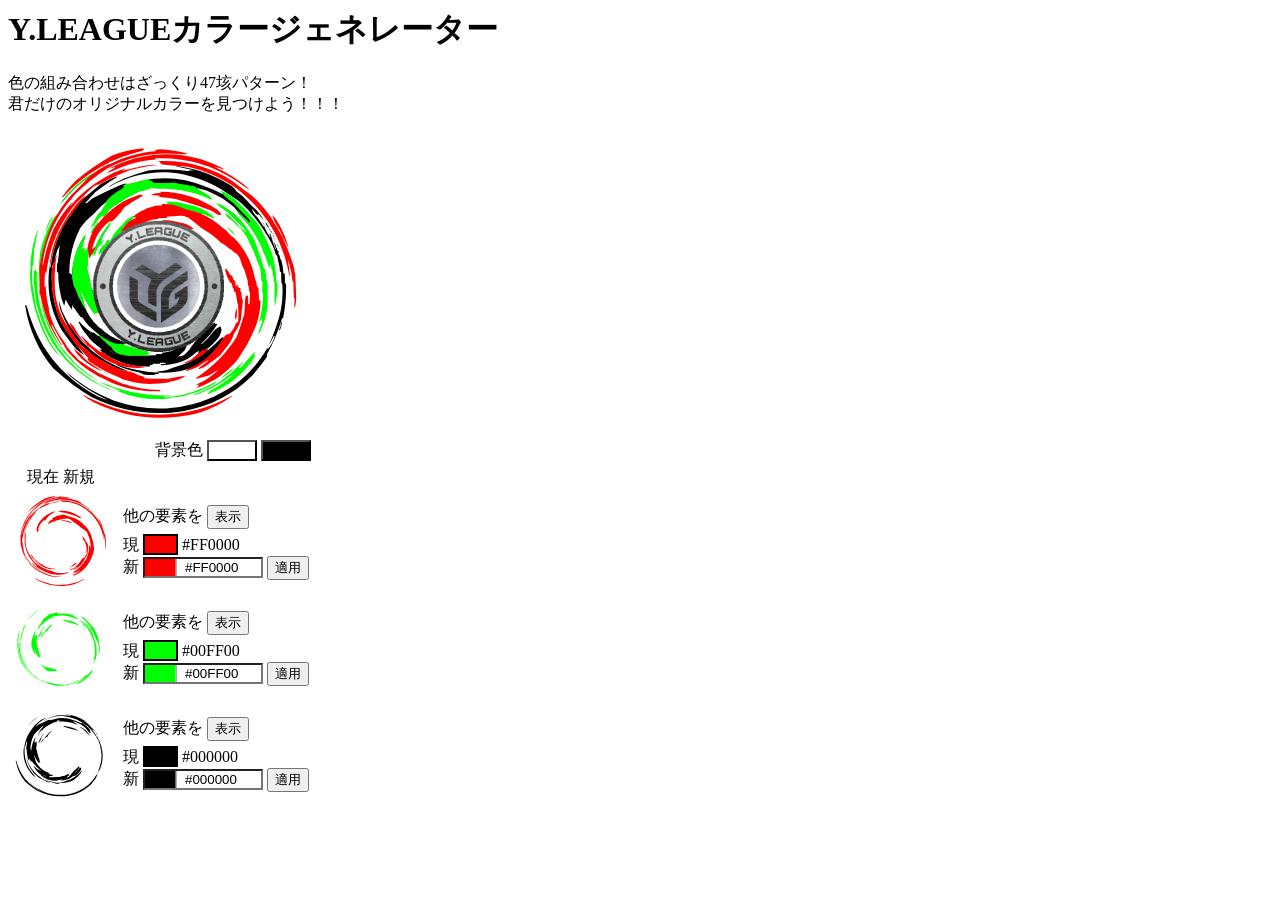
==== index.html @ dd99e44f "Create index.html" ====
<html>

  <head>
    <meta charset="utf-8" />
    <script type="text/javascript" src="jscolor.js"></script>
    <link rel="stylesheet" href="color_svg.css">
    <title>Y.LEAGUEカラージェネレーター</title>
  </head>

  <body>

    <h1>Y.LEAGUEカラージェネレーター</h1>
    <div>色の組み合わせはざっくり47垓パターン！</div>
    <div>君だけのオリジナルカラーを見つけよう！！！</div>
    <br>
  
  <table>
    <tr>
      <td>
        <svg width="300px" height="300px" viewBox="0 0 800 800">
          <rect class="bgMain" width="800" height="800"/>
          <svg class="main3"><use xlink:href="#svg3"/></svg>
          <svg class="main2"><use xlink:href="#svg2"/></svg>
          <svg class="main1"><use xlink:href="#svg1"/></svg>
          <image xlink:href = "circle_logo.png"/>
        </svg>
      </td>
    </tr>
    <tr>
      <td>
        <div style="text-align: right">背景色 <input type="button" id="bgMainW" style="background-color:#FFFFFF; width:50px;"> <input type="button" id="bgMainB" style="background-color:#000000; width:50px;"></div>
      </td>
    </tr>
  </table>
      
  <table>
    <tr><td><center>現在 新規</center></td></tr>
    <tr>
      <td>
          <svg width="100px" height="100px" viewBox="0 0 800 800">
            <rect class="bgMain" width="800" height="800"/>
            <use class="main1V3" xlink:href="#svg3"/>
            <use class="main1V2" xlink:href="#svg2"/>
            <svg class="main1" viewBox="0 0 400 800" x=-200>
              <use xlink:href="#svg1"/>
            </svg>
            <svg class="main1h" viewBox="0 0 800 800" x=400>
              <use x="-400" xlink:href="#svg1"/>
            </svg>
            <image class="main1Logo" xlink:href = "circle_logo.png"/>
          </svg>
        </td>
        <td>&nbsp;</td>
        <td>
          <div>他の要素を <button id="visButton1">表示</button></div>
          <div>現 </span><span class="nowColor1" id="nowColor1Bg"></span><span> </span><span id="nowColor1Txt">#FF0000</div>
          <span>新 </span><input value="#FF0000" id="colorPicker1" style="width:120px;" data-jscolor="{}">
          <button id="applyButton1">適用</button>
        </td>
    </tr>
  </table>
  
  <table>
    <tr>
      <td>
        <svg width="100px" height="100px" viewBox="0 0 800 800">
          <rect class="bgMain" width="800" height="800"/>
          <use class="main2V3" xlink:href="#svg3"/>
          <svg class="main2" viewBox="0 0 400 800" x=-200>
            <use xlink:href="#svg2"/>
          </svg>
          <svg class="main2h" viewBox="0 0 800 800" x=400>
            <use x="-400" xlink:href="#svg2"/>
          </svg>
          <use class="main2V1" xlink:href="#svg1"/>
          <image class="main2Logo" xlink:href = "circle_logo.png"/>
        </svg>
      </td>
      <td>&nbsp;</td>
      <td>
        <div>他の要素を <button id="visButton2">表示</button></div>
        <div>現 </span><span class="nowColor2" id="nowColor2Bg"></span><span> </span><span id="nowColor2Txt">#00FF00</div>
        <span>新 </span><input value="#00FF00" id="colorPicker2" style="width:120px;" data-jscolor="{}">
        <button id="applyButton2">適用</button>
      </td>
    </tr>
  </table>

  <table>
    <tr>
        <td>
          <svg width="100px" height="100px" viewBox="0 0 800 800">
            <rect class="bgMain" width="800" height="800"/>
            <svg class="main3" viewBox="0 0 400 800" x=-200>
              <use xlink:href="#svg3"/>
            </svg>
            <svg class="main3h" viewBox="0 0 800 800" x=400>
              <use x="-400" xlink:href="#svg3"/>
            </svg>
            <use class="main3V2" xlink:href="#svg2"/>
            <use class="main3V1" xlink:href="#svg1"/>
            <image class="main3Logo" xlink:href = "circle_logo.png"/>
          </svg>
        </td>
        <td>&nbsp;</td>
        <td>
          <div>他の要素を <button id="visButton3">表示</button></div>
          <div>現 </span><span class="nowColor3" id="nowColor3Bg"></span><span> </span><span id="nowColor3Txt">#000000</div>
          <span>新 </span><input value="#000000" id="colorPicker3" style="width:120px;" data-jscolor="{}">
          <button id="applyButton3">適用</button>
        </td>
    </tr>
  </table>


  <svg style="display:none;">
    <symbol id="svg1">
      <path d="M 347.5,33.5 C 350.247,33.1866 352.914,33.52 355.5,34.5C 353.723,35.901 352.056,37.401 350.5,39C 266.959,58.7553 196.292,100.089 138.5,163C 137.5,163.667 136.5,163.667 135.5,163C 146.705,147.455 159.039,132.788 172.5,119C 202.952,93.9409 235.285,71.6075 269.5,52C 294.799,42.3403 320.799,36.1736 347.5,33.5 Z"/>
      <path d="M 397.5,35.5 C 423.09,36.3169 448.09,40.4835 472.5,48C 464.5,48.6667 456.5,48.6667 448.5,48C 380.747,41.6129 316.747,54.4462 256.5,86.5C 224.895,106.916 195.728,130.583 169,157.5C 162.379,166.456 155.379,175.123 148,183.5C 114.124,228.277 93.124,278.61 85,334.5C 84.3333,338.5 84.3333,342.5 85,346.5C 91.0094,312.468 100.676,279.468 114,247.5C 127.08,221.826 143.247,198.326 162.5,177C 163.167,176.333 163.833,176.333 164.5,177C 161.13,179.935 158.964,183.435 158,187.5C 165.246,178.197 173.079,169.363 181.5,161C 209.189,135.643 239.856,114.643 273.5,98C 283.764,93.4484 294.264,89.6151 305,86.5C 305.688,87.3317 305.521,87.9984 304.5,88.5C 301.5,90 298.5,91.5 295.5,93C 308.567,90.4168 321.567,87.2501 334.5,83.5C 335.167,83.8333 335.833,84.1667 336.5,84.5C 337.7,83.4688 339.034,82.6355 340.5,82C 353.657,78.8774 366.99,77.0441 380.5,76.5C 384.167,76.8333 387.833,77.1667 391.5,77.5C 366.169,80.0555 341.169,84.5555 316.5,91C 287.655,101.59 259.988,114.59 233.5,130C 232.216,130.684 231.049,130.517 230,129.5C 223.064,133.383 216.564,137.883 210.5,143C 198.971,154.863 187.138,166.363 175,177.5C 128.599,232.668 101.599,296.335 94,368.5C 92.8063,366.377 92.1397,364.043 92,361.5C 91.6667,361.833 91.3333,362.167 91,362.5C 89.6471,375.458 89.1471,388.458 89.5,401.5C 90.5,401.5 91.5,401.5 92.5,401.5C 93.2627,421.839 96.2627,441.839 101.5,461.5C 101.167,462.167 100.833,462.833 100.5,463.5C 108.229,495.287 122.063,523.954 142,549.5C 152.18,567.361 165.014,583.194 180.5,597C 197.624,609.452 215.291,621.119 233.5,632C 253.716,641.275 274.049,650.275 294.5,659C 327.511,670.613 361.511,676.613 396.5,677C 397.973,677.71 398.64,678.876 398.5,680.5C 353.554,682.464 310.221,674.964 268.5,658C 256.32,651.744 243.987,645.744 231.5,640C 200.308,622.958 173.141,600.791 150,573.5C 135.242,549.656 121.242,525.323 108,500.5C 108.043,504.673 109.043,508.673 111,512.5C 118.65,527.8 126.816,542.8 135.5,557.5C 134.645,558.293 133.811,557.96 133,556.5C 121.628,539.088 111.295,521.088 102,502.5C 91.0009,475.18 82.6675,447.18 77,418.5C 76.5285,396.613 76.0285,374.78 75.5,353C 81.6493,312.882 92.4826,274.049 108,236.5C 121.772,208.602 138.772,182.935 159,159.5C 175.167,142.667 191.333,125.833 207.5,109C 224.047,95.2988 242.047,83.7988 261.5,74.5C 262.086,74.7093 262.586,75.0426 263,75.5C 301.442,55.3149 342.276,43.6482 385.5,40.5C 385.5,39.1667 385.5,37.8333 385.5,36.5C 389.702,36.8168 393.702,36.4834 397.5,35.5 Z M 267.5,106.5 C 271.659,103.251 276.326,100.751 281.5,99C 283.447,98.0087 285.447,97.6753 287.5,98C 280.928,101.121 274.261,103.955 267.5,106.5 Z M 156.5,188.5 C 156.573,190.027 155.906,191.027 154.5,191.5C 154.427,189.973 155.094,188.973 156.5,188.5 Z M 153.5,192.5 C 153.262,194.404 152.262,195.738 150.5,196.5C 150.738,194.596 151.738,193.262 153.5,192.5 Z M 148.5,199.5 C 148.573,201.027 147.906,202.027 146.5,202.5C 146.427,200.973 147.094,199.973 148.5,199.5 Z M 84.5,348.5 C 85.1558,349.622 85.4892,350.955 85.5,352.5C 84.1462,364.475 83.1462,376.475 82.5,388.5C 81.5,388.5 80.5,388.5 79.5,388.5C 79.3342,383.821 79.5008,379.155 80,374.5C 81.988,365.936 83.488,357.269 84.5,348.5 Z M 84.5,404.5 C 85.29,405.609 85.79,406.942 86,408.5C 86.5453,416.854 86.8786,425.187 87,433.5C 84.2388,423.91 83.4055,414.244 84.5,404.5 Z M 88.5,438.5 C 90.2985,442.219 90.7985,446.219 90,450.5C 88.7338,446.605 88.2338,442.605 88.5,438.5 Z M 91.5,452.5 C 92.1174,452.611 92.6174,452.944 93,453.5C 96.8238,467.127 100.157,480.794 103,494.5C 97.1406,480.798 93.3073,466.798 91.5,452.5 Z"/>
      <path d="M 636.5,144.5 C 623.717,135.933 611.05,127.099 598.5,118C 533.904,75.9298 462.904,56.4298 385.5,59.5C 385.5,60.5 385.5,61.5 385.5,62.5C 346.644,65.2563 309.644,75.0896 274.5,92C 269.757,93.4696 265.091,95.1363 260.5,97C 259.167,97.6667 257.833,97.6667 256.5,97C 263.083,92.4567 269.917,88.2901 277,84.5C 277.667,83.8333 277.667,83.1667 277,82.5C 271.966,85.0235 266.8,86.3568 261.5,86.5C 289.387,72.026 318.721,61.526 349.5,55C 424.119,40.314 495.452,50.314 563.5,85C 565.5,86.6667 567.5,88.3333 569.5,90C 559.977,86.6037 550.31,83.6037 540.5,81C 570.831,94.4835 598.831,111.483 624.5,132C 628.704,136.036 632.704,140.202 636.5,144.5 Z"/>
      <path d="M 725.5,272.5 C 736.478,297.266 745.978,322.6 754,348.5C 754.926,355.58 756.26,362.58 758,369.5C 759.173,390.975 760.006,412.475 760.5,434C 760.186,443.018 758.853,451.851 756.5,460.5C 755.198,452.472 755.198,444.472 756.5,436.5C 755.985,434.775 755.318,433.108 754.5,431.5C 753.667,417.846 753.167,404.179 753,390.5C 751.622,388.938 750.789,387.105 750.5,385C 748.527,365.986 744.36,347.486 738,329.5C 740.27,342.372 742.104,355.372 743.5,368.5C 743.167,370.833 742.833,373.167 742.5,375.5C 726.321,279.286 679.988,201.12 603.5,141C 563.761,112.289 519.761,92.6224 471.5,82C 448.792,80.4949 426.125,78.4949 403.5,76C 401.809,74.5946 399.976,73.4279 398,72.5C 397.517,71.552 397.351,70.552 397.5,69.5C 396.022,69.762 394.689,69.4287 393.5,68.5C 393.709,67.914 394.043,67.414 394.5,67C 464.787,64.0889 529.787,81.4223 589.5,119C 607.5,132.667 625.5,146.333 643.5,160C 663.705,178.281 681.205,198.781 696,221.5C 706.463,238.131 716.297,255.131 725.5,272.5 Z"/>
      <path d="M 636.5,144.5 C 637.833,145.167 637.833,145.167 636.5,144.5 Z"/>
      <path d="M 399.5,148.5 C 454.377,149.115 504.377,164.948 549.5,196C 554.249,200.078 558.249,204.745 561.5,210C 557.739,210.738 554.072,210.405 550.5,209C 544.167,205.333 537.833,201.667 531.5,198C 509.481,189.549 487.148,181.882 464.5,175C 456.04,173.068 447.707,170.735 439.5,168C 424.918,164.956 410.252,163.123 395.5,162.5C 395.5,161.167 395.5,159.833 395.5,158.5C 387.804,158.831 380.138,158.497 372.5,157.5C 380.206,153.143 388.539,151.309 397.5,152C 398.973,151.29 399.64,150.124 399.5,148.5 Z"/>
      <path d="M 342.5,156.5 C 345.167,156.5 347.833,156.5 350.5,156.5C 350.762,157.978 350.429,159.311 349.5,160.5C 333.087,169.361 317.421,179.194 302.5,190C 299.122,193.813 296.288,197.98 294,202.5C 288.227,207.599 283.227,213.265 279,219.5C 274.789,223.901 269.956,227.234 264.5,229.5C 264.649,228.448 264.483,227.448 264,226.5C 246.496,239.134 233.496,255.468 225,275.5C 221.878,283.408 219.045,291.408 216.5,299.5C 216.733,300.932 217.4,301.432 218.5,301C 220.333,299.167 222.167,297.333 224,295.5C 224.667,297.167 224.667,298.833 224,300.5C 219.168,309.501 213.835,318.168 208,326.5C 207.462,316.196 206.295,306.029 204.5,296C 205.796,291.929 206.629,287.762 207,283.5C 210.349,274.143 213.682,264.809 217,255.5C 239.892,218.26 270.725,189.427 309.5,169C 320.598,164.771 331.598,160.605 342.5,156.5 Z"/>
      <path d="M 196.5,160.5 C 197.239,160.369 197.906,160.536 198.5,161C 193.759,168.412 188.259,175.245 182,181.5C 171.385,196.45 160.385,211.116 149,225.5C 125.295,263.961 110.295,305.628 104,350.5C 103.586,350.957 103.086,351.291 102.5,351.5C 105.013,318.783 113.18,287.45 127,257.5C 140.111,228.762 156.778,202.429 177,178.5C 183.096,171.898 189.596,165.898 196.5,160.5 Z"/>
      <path d="M 402.5,181.5 C 412.557,181.135 422.557,181.635 432.5,183C 443.695,186.399 454.695,190.399 465.5,195C 504.113,201.972 537.447,218.972 565.5,246C 568.167,247.667 570.833,249.333 573.5,251C 578.5,256.667 583.5,262.333 588.5,268C 590.725,268.561 592.725,269.561 594.5,271C 624.831,302.16 643.665,339.327 651,382.5C 651.684,384.359 652.684,386.026 654,387.5C 654.333,391.167 654.667,394.833 655,398.5C 656.775,400.708 658.275,403.042 659.5,405.5C 660.547,416.479 661.213,427.479 661.5,438.5C 662.833,438.5 664.167,438.5 665.5,438.5C 665.277,461.9 661.11,484.566 653,506.5C 646.099,523.209 638.432,539.543 630,555.5C 621.583,569.336 612.916,583.002 604,596.5C 576.028,630.232 541.528,654.732 500.5,670C 499.167,670.667 497.833,670.667 496.5,670C 498.046,667.743 499.712,665.576 501.5,663.5C 498.614,663.29 495.614,663.123 492.5,663C 514.544,653.942 534.211,641.276 551.5,625C 549.402,625.032 547.402,625.699 545.5,627C 539.165,631.503 532.498,635.503 525.5,639C 516.718,640.956 508.051,643.289 499.5,646C 497.167,646.667 494.833,646.667 492.5,646C 537.379,617.454 573.879,580.621 602,535.5C 609.59,515.807 616.257,495.807 622,475.5C 623.203,463.208 623.87,450.874 624,438.5C 624.667,434.5 625.333,430.5 626,426.5C 628.33,424.968 630.33,425.302 632,427.5C 632.5,434.492 632.666,441.492 632.5,448.5C 634.124,448.64 635.29,447.973 636,446.5C 637.379,436.532 637.713,426.532 637,416.5C 636.586,416.043 636.086,415.709 635.5,415.5C 634.833,410.167 634.167,404.833 633.5,399.5C 632.914,399.291 632.414,398.957 632,398.5C 631.667,394.167 631.333,389.833 631,385.5C 628.143,376.591 625.476,367.591 623,358.5C 617.623,348.738 613.623,338.405 611,327.5C 607.804,319.309 602.304,313.475 594.5,310C 590.97,305.451 586.636,302.118 581.5,300C 576.434,295.261 571.101,290.927 565.5,287C 564.167,286.667 562.833,286.333 561.5,286C 545.795,269.948 528.129,256.615 508.5,246C 496.866,235.853 484.866,226.187 472.5,217C 468.5,215.667 464.5,214.333 460.5,213C 457,212.833 453.5,212.667 450,212.5C 438.872,213.888 427.705,214.555 416.5,214.5C 416.5,215.833 416.5,217.167 416.5,218.5C 408.804,218.169 401.138,218.503 393.5,219.5C 392.975,220.192 392.308,220.692 391.5,221C 384.019,221.493 376.685,222.826 369.5,225C 344.048,234.059 319.048,244.226 294.5,255.5C 294.725,250.756 296.892,247.09 301,244.5C 304.338,238.151 308.838,232.651 314.5,228C 320.933,223.899 327.599,220.232 334.5,217C 331.5,216.667 328.5,216.333 325.5,216C 334.854,206.649 345.854,199.816 358.5,195.5C 359.287,194.758 359.953,193.925 360.5,193C 369.034,191.164 377.368,188.831 385.5,186C 391.157,185.501 396.824,185.334 402.5,185.5C 402.5,184.167 402.5,182.833 402.5,181.5 Z M 337.5,213.5 C 338.873,213.343 340.207,213.51 341.5,214C 339.598,215.301 337.598,215.968 335.5,216C 336.381,215.292 337.047,214.458 337.5,213.5 Z"/>
      <path d="M 725.5,272.5 C 723.178,264.85 720.011,257.516 716,250.5C 707.679,237.857 701.012,224.524 696,210.5C 701.8,215.294 706.467,220.96 710,227.5C 722.698,248.731 732.531,271.231 739.5,295C 739.389,296.722 738.889,296.888 738,295.5C 734.939,288.379 731.606,281.379 728,274.5C 727.292,273.619 726.458,272.953 725.5,272.5 Z"/>
      <path d="M 403.5,224.5 C 410.841,224.334 418.174,224.5 425.5,225C 437.722,227.752 450.055,230.419 462.5,233C 471.742,236.439 480.075,241.273 487.5,247.5C 484.216,248.657 480.882,248.824 477.5,248C 466.972,242.902 455.972,239.235 444.5,237C 442.044,235.289 439.377,233.956 436.5,233C 425.891,230.676 415.224,229.01 404.5,228C 403.663,226.989 403.33,225.822 403.5,224.5 Z"/>
      <path d="M 120.5,316.5 C 121.156,317.622 121.489,318.955 121.5,320.5C 117.667,343.663 116,366.997 116.5,390.5C 116.1,429.131 125.6,465.131 145,498.5C 155.384,512.241 165.05,526.575 174,541.5C 179.793,548.961 185.959,556.128 192.5,563C 199.376,566.87 205.376,571.87 210.5,578C 235.961,596.9 263.627,611.9 293.5,623C 301.307,625.581 309.307,627.248 317.5,628C 324.879,630.191 331.879,633.191 338.5,637C 345.088,638.482 351.422,640.648 357.5,643.5C 356.624,644.251 355.624,644.751 354.5,645C 355.167,645.333 355.833,645.667 356.5,646C 377.463,647.596 398.463,647.929 419.5,647C 434.652,643.252 449.985,640.586 465.5,639C 454.037,647.71 441.037,652.71 426.5,654C 424.286,655.273 421.953,656.273 419.5,657C 402.961,659.171 386.127,660.671 369,661.5C 343.182,659.948 318.015,655.114 293.5,647C 294.634,645.984 294.301,645.317 292.5,645C 262.651,633.806 234.651,619.139 208.5,601C 206.954,598.743 205.288,596.576 203.5,594.5C 204.5,593.833 205.5,593.167 206.5,592.5C 195.91,580.352 185.077,568.352 174,556.5C 165,544.167 156,531.833 147,519.5C 136.386,503.033 128.053,485.367 122,466.5C 117.572,449.228 113.572,431.895 110,414.5C 109.703,398.159 109.203,381.826 108.5,365.5C 108.789,358.768 109.622,352.101 111,345.5C 115.079,336.097 118.246,326.431 120.5,316.5 Z"/>
      <path d="M 570.5,353.5 C 576.161,356.114 579.994,360.447 582,366.5C 584.286,369.127 586.786,371.46 589.5,373.5C 591.12,377.613 592.953,381.613 595,385.5C 596,386.167 597,386.833 598,387.5C 598.333,391.5 598.667,395.5 599,399.5C 599.333,399.833 599.667,400.167 600,400.5C 603.231,393.848 604.731,394.515 604.5,402.5C 605.5,402.5 606.5,402.5 607.5,402.5C 607.5,403.5 607.5,404.5 607.5,405.5C 608.833,405.5 610.167,405.5 611.5,405.5C 611.5,408.833 611.5,412.167 611.5,415.5C 612.5,415.5 613.5,415.5 614.5,415.5C 614.441,420.69 614.775,425.857 615.5,431C 616.568,434.177 617.568,437.343 618.5,440.5C 616.405,456.801 614.572,473.134 613,489.5C 609.391,503.049 603.391,515.383 595,526.5C 591.685,536.798 587.018,546.464 581,555.5C 573.136,565.358 565.303,575.191 557.5,585C 544.114,595.386 530.447,605.386 516.5,615C 511.618,617.46 506.618,619.627 501.5,621.5C 500.068,621.267 499.568,620.6 500,619.5C 508.743,612.546 517.576,605.712 526.5,599C 526,598.833 525.5,598.667 525,598.5C 515.46,603.69 506.293,609.524 497.5,616C 487.491,620.366 477.324,624.199 467,627.5C 466.167,627.333 465.333,627.167 464.5,627C 467.128,625.374 469.461,623.374 471.5,621C 492.258,613.13 510.925,601.963 527.5,587.5C 543.783,571.721 557.616,554.054 569,534.5C 570.833,532.667 572.667,530.833 574.5,529C 577.167,528.667 579.833,528.333 582.5,528C 590.141,520.562 595.641,511.729 599,501.5C 600.829,499.844 602.163,497.844 603,495.5C 603.333,496.167 603.667,496.833 604,497.5C 604.667,496.167 605.333,494.833 606,493.5C 606.833,478.489 606.666,463.489 605.5,448.5C 604.914,448.291 604.414,447.957 604,447.5C 602.574,436.547 600.741,425.88 598.5,415.5C 597.167,415.5 595.833,415.5 594.5,415.5C 594.5,412.5 594.5,409.5 594.5,406.5C 593.5,406.5 592.5,406.5 591.5,406.5C 590.751,401.696 589.751,397.03 588.5,392.5C 586.088,392.756 584.421,391.756 583.5,389.5C 581.117,383.943 578.451,378.609 575.5,373.5C 573.324,366.95 571.657,360.283 570.5,353.5 Z"/>
      <path d="M 601.5,458.5 C 602.656,465.989 602.822,473.655 602,481.5C 600.941,484.618 599.608,487.618 598,490.5C 596.529,479.491 597.696,468.824 601.5,458.5 Z"/>
      <path d="M 203.5,556.5 C 207.098,561.274 210.931,565.94 215,570.5C 215.667,571.167 215.667,571.833 215,572.5C 213.786,570.951 212.286,569.785 210.5,569C 196.667,553.833 182.833,538.667 169,523.5C 165.415,517.998 162.081,512.331 159,506.5C 157.804,503.187 157.137,499.854 157,496.5C 160.298,500.8 163.965,504.8 168,508.5C 176.834,525.997 188,541.83 201.5,556C 202.094,556.464 202.761,556.631 203.5,556.5 Z"/>
      <path d="M 203.5,556.5 C 197.805,549.465 192.471,542.132 187.5,534.5C 187.833,534.167 188.167,533.833 188.5,533.5C 196.986,541.486 205.319,549.652 213.5,558C 221.5,563.667 229.5,569.333 237.5,575C 239.207,575.195 240.874,575.195 242.5,575C 272.832,598.227 307.166,611.227 345.5,614C 349.602,614.858 353.602,616.025 357.5,617.5C 330.101,620.321 303.434,617.155 277.5,608C 258.997,601.418 242.331,591.751 227.5,579C 219.984,570.984 211.984,563.484 203.5,556.5 Z"/>
      <path d="M 167.5,566.5 C 172.653,570.81 177.986,574.977 183.5,579C 189.802,586.303 196.468,593.303 203.5,600C 216.993,609.581 230.66,618.914 244.5,628C 217.972,617.793 195.139,601.96 176,580.5C 172.391,576.277 169.557,571.61 167.5,566.5 Z"/>
      <path d="M 521.5,566.5 C 522.873,566.343 524.207,566.51 525.5,567C 521.354,569.803 518.854,573.636 518,578.5C 499.727,593.054 479.227,602.887 456.5,608C 464.43,604.013 472.43,600.013 480.5,596C 488.513,589.648 496.18,582.982 503.5,576C 509.466,572.52 515.466,569.353 521.5,566.5 Z"/>
      <path d="M 248.5,630.5 C 247.833,629.167 247.833,629.167 248.5,630.5 Z"/>
      <path d="M 248.5,630.5 C 250.103,630.312 251.437,630.812 252.5,632C 250.86,632.348 249.527,631.848 248.5,630.5 Z"/>
      <path d="M 253.5,633.5 C 255.621,632.848 257.621,633.515 259.5,635.5C 257.429,635.924 255.429,635.258 253.5,633.5 Z"/>
      <path d="M 192.5,691.5 C 192.56,690.957 192.893,690.624 193.5,690.5C 235.134,712.656 279.134,728.156 325.5,737C 417.495,752.462 504.495,738.129 586.5,694C 587.5,693.333 588.5,693.333 589.5,694C 563.633,712.868 535.299,727.201 504.5,737C 406.561,763.119 311.894,754.119 220.5,710C 210.471,704.789 201.138,698.623 192.5,691.5 Z"/>
    </symbol>

    <symbol id="svg2">
      <path d="M 218.5,99.5 C 219.774,100.189 219.774,101.023 218.5,102C 193.661,118.491 171.161,137.657 151,159.5C 145.875,166.293 140.375,172.793 134.5,179C 133.833,179.667 133.167,179.667 132.5,179C 155.342,145.983 184.009,119.483 218.5,99.5 Z"/>
      <path d="M 362.5,115.5 C 364.833,115.5 367.167,115.5 369.5,115.5C 369.5,116.833 369.5,118.167 369.5,119.5C 371.833,119.5 374.167,119.5 376.5,119.5C 376.5,120.5 376.5,121.5 376.5,122.5C 377.5,122.5 378.5,122.5 379.5,122.5C 379.5,123.5 379.5,124.5 379.5,125.5C 398.076,125.826 416.576,125.493 435,124.5C 452.489,127.53 469.989,130.697 487.5,134C 493.918,136.2 499.251,139.866 503.5,145C 511.329,149.08 518.996,153.413 526.5,158C 530.605,161.194 534.272,164.86 537.5,169C 535.833,169.667 534.167,169.667 532.5,169C 508.568,157.765 483.568,149.765 457.5,145C 444.11,143.581 430.777,141.915 417.5,140C 402.808,139.561 388.141,139.227 373.5,139C 363.418,142.74 353.085,145.74 342.5,148C 330.167,154.333 317.833,160.667 305.5,167C 294.507,174.832 283.174,182.165 271.5,189C 264.61,193.26 259.444,199.094 256,206.5C 252.61,210.393 248.777,213.727 244.5,216.5C 244.289,214.71 244.289,213.044 244.5,211.5C 236.019,218.773 228.686,227.107 222.5,236.5C 219.833,238.833 217.167,241.167 214.5,243.5C 213.417,242.635 213.251,241.635 214,240.5C 219.713,232.407 224.38,223.741 228,214.5C 231.632,209.866 235.632,205.533 240,201.5C 243.712,193.235 248.545,185.735 254.5,179C 252.793,178.805 251.126,178.805 249.5,179C 262.123,163.704 277.123,151.371 294.5,142C 297.017,139.651 299.35,137.151 301.5,134.5C 300.624,133.749 299.624,133.249 298.5,133C 305.044,128.28 312.377,126.28 320.5,127C 334.51,122.66 348.51,118.826 362.5,115.5 Z M 382.5,129.5 C 385.247,129.187 387.914,129.52 390.5,130.5C 389.975,131.192 389.308,131.692 388.5,132C 383.857,132.998 379.19,133.332 374.5,133C 377.309,131.907 379.976,130.74 382.5,129.5 Z"/>
      <path d="M 558.5,146.5 C 561.647,146.737 564.647,147.57 567.5,149C 571.221,151.527 575.221,153.527 579.5,155C 582.349,158.857 586.015,161.523 590.5,163C 617.553,186.711 641.72,212.878 663,241.5C 674.826,263.654 685.492,286.321 695,309.5C 702.442,334.4 706.608,359.733 707.5,385.5C 708.078,389.99 709.244,394.323 711,398.5C 711.037,417.868 708.37,436.868 703,455.5C 702.652,433.827 702.652,412.161 703,390.5C 702.586,390.043 702.086,389.709 701.5,389.5C 700.671,384.533 700.171,379.533 700,374.5C 699.586,374.043 699.086,373.709 698.5,373.5C 697.671,368.198 697.171,362.864 697,357.5C 695.701,356.91 694.868,355.91 694.5,354.5C 693.932,349.345 692.765,344.345 691,339.5C 690.828,344.202 690.328,348.868 689.5,353.5C 685.055,341.786 680.888,329.786 677,317.5C 675.615,316.449 674.615,315.116 674,313.5C 669.881,299.804 664.214,286.804 657,274.5C 649.747,261.655 641.747,249.322 633,237.5C 627.072,229.568 620.405,222.235 613,215.5C 608.249,209.914 604.082,203.914 600.5,197.5C 600.667,197.167 600.833,196.833 601,196.5C 614.358,208.859 627.358,221.525 640,234.5C 639.486,230.124 637.819,226.124 635,222.5C 621.139,207.974 607.306,193.474 593.5,179C 585.212,173.047 577.212,166.714 569.5,160C 565.567,155.582 561.901,151.082 558.5,146.5 Z"/>
      <path d="M 416.5,175.5 C 428.252,175.171 439.919,176.004 451.5,178C 463.21,181.902 475.21,184.568 487.5,186C 504.437,191.635 520.104,199.635 534.5,210C 537.35,212.682 540.016,215.516 542.5,218.5C 541.635,219.583 540.635,219.749 539.5,219C 530.171,215.586 521.004,211.753 512,207.5C 510.856,207.911 509.689,208.244 508.5,208.5C 494.067,202.308 479.067,198.142 463.5,196C 457.07,194.22 451.07,191.553 445.5,188C 435.53,186.048 425.863,183.548 416.5,180.5C 416.5,178.833 416.5,177.167 416.5,175.5 Z"/>
      <path d="M 658.5,529.5 C 661.039,520.751 663.872,512.085 667,503.5C 668.937,497.267 669.937,490.934 670,484.5C 667.584,489.001 664.917,493.334 662,497.5C 661.833,496.5 661.667,495.5 661.5,494.5C 667.711,471.732 671.378,448.565 672.5,425C 672.236,421.29 671.236,417.956 669.5,415C 670.406,405.524 670.739,396.024 670.5,386.5C 669.5,386.5 668.5,386.5 667.5,386.5C 667.632,374.489 666.466,362.823 664,351.5C 658.05,337.116 652.383,322.45 647,307.5C 640.621,295.039 634.621,282.373 629,269.5C 622.377,260.421 615.877,251.254 609.5,242C 610.167,241.333 610.833,241.333 611.5,242C 613.62,244.409 615.62,246.909 617.5,249.5C 618.962,248.529 620.295,248.862 621.5,250.5C 622.851,253.196 624.684,255.53 627,257.5C 626.968,255.402 626.301,253.402 625,251.5C 609.584,235.082 593.75,218.915 577.5,203C 565.96,196.123 555.627,187.79 546.5,178C 553.736,180.109 560.736,183.109 567.5,187C 583.417,197.049 597.917,208.882 611,222.5C 625.223,239.392 637.889,257.392 649,276.5C 657.779,300.612 666.112,325.612 674,351.5C 675.333,352.167 676.333,353.167 677,354.5C 677.499,358.486 677.666,362.486 677.5,366.5C 678.5,366.5 679.5,366.5 680.5,366.5C 680.334,372.509 680.501,378.509 681,384.5C 681.414,384.957 681.914,385.291 682.5,385.5C 683.328,389.796 683.828,394.129 684,398.5C 684.667,417.167 684.667,435.833 684,454.5C 682.525,466.016 680.192,477.349 677,488.5C 672.706,499.416 668.706,510.416 665,521.5C 663.054,524.42 660.887,527.087 658.5,529.5 Z"/>
      <path d="M 123.5,205.5 C 124.833,206.167 124.833,206.167 123.5,205.5 Z"/>
      <path d="M 123.5,206.5 C 101.106,251.183 85.6058,298.183 77,347.5C 76.8011,362.192 76.3011,376.859 75.5,391.5C 76.8333,396.167 76.8333,400.833 75.5,405.5C 77.0752,413.768 78.0752,422.101 78.5,430.5C 76.0271,425.948 74.8604,420.948 75,415.5C 72.1113,380.027 73.1113,344.694 78,309.5C 85.1536,275.87 97.8203,244.537 116,215.5C 118.364,212.31 120.864,209.31 123.5,206.5 Z"/>
      <path d="M 570.5,207.5 C 571.946,206.387 573.613,206.22 575.5,207C 584.356,214.858 592.856,223.024 601,231.5C 604.204,235.407 607.038,239.574 609.5,244C 608.833,244.667 608.167,244.667 607.5,244C 601.56,237.057 595.226,230.39 588.5,224C 587.167,223.667 585.833,223.333 584.5,223C 579.228,218.235 574.561,213.069 570.5,207.5 Z"/>
      <path d="M 113.5,209.5 C 114.833,210.167 114.833,210.167 113.5,209.5 Z"/>
      <path d="M 113.5,210.5 C 113.672,211.492 113.338,212.158 112.5,212.5C 112.328,211.508 112.662,210.842 113.5,210.5 Z"/>
      <path d="M 112.5,212.5 C 110.071,220.025 106.571,227.025 102,233.5C 98.4679,241.765 95.1346,250.098 92,258.5C 94.2059,241.09 101.039,225.756 112.5,212.5 Z"/>
      <path d="M 239.5,310.5 C 238.521,311.765 237.521,313.099 236.5,314.5C 235.635,315.583 234.635,315.749 233.5,315C 236.295,305.576 240.795,297.076 247,289.5C 247.317,291.301 247.984,291.634 249,290.5C 251.458,285.747 254.292,281.247 257.5,277C 259.134,276.506 260.801,276.34 262.5,276.5C 262.34,278.199 262.506,279.866 263,281.5C 267.716,275.401 271.382,268.735 274,261.5C 278.114,258.061 281.447,254.061 284,249.5C 291.847,242.318 299.014,234.485 305.5,226C 310.328,222.419 315.328,219.085 320.5,216C 323,215.625 325.333,214.792 327.5,213.5C 329.815,214.421 329.982,215.754 328,217.5C 321.432,224.396 314.432,231.062 307,237.5C 305.461,242.031 302.795,245.698 299,248.5C 298.667,251.5 298.333,254.5 298,257.5C 290.833,262 283.667,266.5 276.5,271C 271.37,276.496 265.87,281.663 260,286.5C 253.321,296.534 246.655,306.534 240,316.5C 239.505,314.527 239.338,312.527 239.5,310.5 Z M 239.5,310.5 C 239.312,308.897 239.812,307.563 241,306.5C 241.348,308.14 240.848,309.473 239.5,310.5 Z"/>
      <path d="M 267.5,227.5 C 268.833,228.167 268.833,228.167 267.5,227.5 Z"/>
      <path d="M 267.5,228.5 C 264.594,237.917 259.761,246.25 253,253.5C 249.745,259.008 246.745,264.675 244,270.5C 241.95,274.302 240.95,278.302 241,282.5C 242.878,280.957 244.378,279.124 245.5,277C 246.167,276.333 246.833,276.333 247.5,277C 245.496,282.519 242.162,287.019 237.5,290.5C 234.472,294.361 231.639,298.361 229,302.5C 227.444,308.728 225.277,314.728 222.5,320.5C 221.914,320.291 221.414,319.957 221,319.5C 220.667,317.167 220.333,314.833 220,312.5C 218.601,315.629 216.935,318.629 215,321.5C 214.348,318.406 214.682,315.406 216,312.5C 222.204,301.613 227.538,290.28 232,278.5C 240.574,263.688 249.908,249.355 260,235.5C 262.37,232.961 264.87,230.628 267.5,228.5 Z"/>
      <path d="M 231.5,229.5 C 232.613,230.946 232.78,232.613 232,234.5C 226.825,242.851 221.158,250.851 215,258.5C 214.308,257.975 213.808,257.308 213.5,256.5C 214.392,253.716 215.558,251.05 217,248.5C 221.369,241.738 226.202,235.405 231.5,229.5 Z"/>
      <path d="M 577.5,243.5 C 577.897,242.475 578.563,242.308 579.5,243C 583.333,247.5 587.5,251.667 592,255.5C 598.337,267.521 597.67,268.188 590,257.5C 588.899,255.606 587.566,254.939 586,255.5C 583.304,251.32 580.47,247.32 577.5,243.5 Z"/>
      <path d="M 70.5,251.5 C 71.1239,251.917 71.4573,252.584 71.5,253.5C 67.7953,270.061 64.6286,286.728 62,303.5C 61.1843,317.183 60.1843,330.849 59,344.5C 57.9563,345.623 57.2896,346.956 57,348.5C 56.3333,363.167 56.3333,377.833 57,392.5C 59.7712,415.331 63.4378,437.997 68,460.5C 77.2199,492.174 89.5533,522.507 105,551.5C 110.22,560.718 116.22,569.384 123,577.5C 124.358,579.859 125.358,582.193 126,584.5C 109.452,565.943 96.1191,545.277 86,522.5C 64.0241,474.092 52.1907,423.259 50.5,370C 50.6042,363.012 51.6042,356.178 53.5,349.5C 52.8333,348.833 52.1667,348.167 51.5,347.5C 52.8879,314.503 59.2212,282.503 70.5,251.5 Z"/>
      <path d="M 197.5,262.5 C 198.497,262.47 199.164,262.97 199.5,264C 196.278,273.721 193.445,283.554 191,293.5C 189.418,303.175 190.918,303.841 195.5,295.5C 196.167,299.833 196.833,304.167 197.5,308.5C 199.921,304.66 202.088,300.66 204,296.5C 205.257,294.254 207.09,292.921 209.5,292.5C 208.824,301.546 207.657,310.546 206,319.5C 205.667,328.5 205.333,337.5 205,346.5C 204.591,348.991 203.424,350.991 201.5,352.5C 202.491,353.665 203.491,354.832 204.5,356C 205.077,360.171 205.744,364.338 206.5,368.5C 207.086,368.709 207.586,369.043 208,369.5C 210.137,379.727 211.804,390.06 213,400.5C 214.829,402.156 216.163,404.156 217,406.5C 218.726,412.037 219.726,417.704 220,423.5C 222.071,426.588 223.738,429.921 225,433.5C 227.49,442.462 229.824,451.462 232,460.5C 234.529,464.926 236.362,469.592 237.5,474.5C 233.823,472.547 229.823,471.547 225.5,471.5C 225.628,473.655 225.128,475.655 224,477.5C 209.732,458.65 197.732,438.316 188,416.5C 187.333,418.5 187.333,420.5 188,422.5C 193.241,435.05 196.575,448.05 198,461.5C 197.667,461.167 197.333,460.833 197,460.5C 190.379,448.919 184.045,437.253 178,425.5C 175.533,416.259 171.866,407.592 167,399.5C 166.096,392.741 164.763,386.074 163,379.5C 161.769,336.659 173.269,297.659 197.5,262.5 Z"/>
      <path d="M 211.5,318.5 C 212.124,318.917 212.457,319.584 212.5,320.5C 212,322.5 211.5,324.5 211,326.5C 210.57,323.808 210.737,321.141 211.5,318.5 Z"/>
      <path d="M 64.5,346.5 C 65.3764,346.369 66.0431,346.702 66.5,347.5C 64.1916,348.873 63.5249,348.54 64.5,346.5 Z"/>
      <path d="M 64.5,356.5 C 66.1343,357.972 67.6343,359.638 69,361.5C 65.8105,449.942 92.8105,527.608 150,594.5C 182.728,629.939 221.228,657.105 265.5,676C 263.447,676.325 261.447,675.991 259.5,675C 155.112,628.932 90.6117,550.099 66,438.5C 64.4272,423.157 62.7605,407.823 61,392.5C 60.1676,381.818 60.3343,371.151 61.5,360.5C 62.984,359.533 63.984,358.2 64.5,356.5 Z"/>
      <path d="M 78.5,430.5 C 84.8517,452.068 91.3517,473.735 98,495.5C 106.928,517.986 117.928,539.32 131,559.5C 144.008,575.989 157.842,591.822 172.5,607C 182.458,614.623 192.125,622.623 201.5,631C 213.232,638.857 224.899,646.69 236.5,654.5C 225.058,648.276 213.725,641.776 202.5,635C 164.999,607.498 134.499,573.665 111,533.5C 94.2225,501.003 83.3892,466.669 78.5,430.5 Z"/>
      <path d="M 232.5,530.5 C 234.089,529.379 235.756,529.546 237.5,531C 249.429,540.134 262.429,547.467 276.5,553C 282.167,553.333 287.833,553.667 293.5,554C 315.878,561.532 338.545,567.865 361.5,573C 365.474,574.801 368.141,577.635 369.5,581.5C 366.514,581.435 364.18,582.602 362.5,585C 343.833,585.667 325.167,585.667 306.5,585C 302.636,584.294 298.803,583.461 295,582.5C 294.127,582.735 293.293,583.069 292.5,583.5C 281.345,579.494 272.845,572.494 267,562.5C 254.296,552.957 242.796,542.29 232.5,530.5 Z"/>
      <path d="M 658.5,529.5 C 657.833,530.167 657.833,530.167 658.5,529.5 Z"/>
      <path d="M 648.5,576.5 C 649.376,576.369 650.043,576.702 650.5,577.5C 649.786,579.811 648.786,581.978 647.5,584C 648.448,584.483 649.448,584.649 650.5,584.5C 649.908,587.691 648.741,590.691 647,593.5C 617.436,637.206 577.936,668.373 528.5,687C 527.167,687.667 525.833,687.667 524.5,687C 527.149,685.369 528.816,683.035 529.5,680C 554.622,667.442 577.289,651.442 597.5,632C 587.009,638.778 576.676,646.112 566.5,654C 548.511,665.829 529.511,675.829 509.5,684C 503.489,686.002 497.489,688.002 491.5,690C 490.056,690.781 488.723,690.614 487.5,689.5C 509.254,681.29 530.254,671.457 550.5,660C 563.117,651.051 575.45,641.717 587.5,632C 596.819,622.017 606.819,612.684 617.5,604C 618.167,603.333 618.833,603.333 619.5,604C 615.5,608.667 611.5,613.333 607.5,618C 608.833,618.667 610.167,618.667 611.5,618C 613.373,615.791 615.54,613.958 618,612.5C 627.462,599.912 637.629,587.912 648.5,576.5 Z"/>
      <path d="M 558.5,647.5 C 567.048,638.453 576.381,630.287 586.5,623C 589.058,621.374 591.725,620.374 594.5,620C 583.699,630.882 571.699,640.049 558.5,647.5 Z"/>
      <path d="M 558.5,647.5 C 557.998,649.085 556.998,649.585 555.5,649C 556.244,647.961 557.244,647.461 558.5,647.5 Z"/>
      <path d="M 550.5,652.5 C 550.897,651.475 551.563,651.308 552.5,652C 551.906,652.464 551.239,652.631 550.5,652.5 Z"/>
      <path d="M 550.5,652.5 C 549.833,653.167 549.833,653.167 550.5,652.5 Z"/>
      <path d="M 236.5,654.5 C 298.21,681.844 362.876,694.177 430.5,691.5C 422.888,692.941 415.221,694.107 407.5,695C 409.288,696.088 411.288,696.588 413.5,696.5C 460.566,692.199 504.566,678.366 545.5,655C 546.5,654.333 547.5,654.333 548.5,655C 544.186,658.824 539.519,662.157 534.5,665C 500.155,683.671 463.488,694.671 424.5,698C 423.051,699.117 421.384,699.784 419.5,700C 374.242,704.886 330.575,698.886 288.5,682C 288.167,681.667 287.833,681.333 287.5,681C 288.5,680.667 289.5,680.333 290.5,680C 279.019,674.053 267.019,669.053 254.5,665C 248.273,661.726 242.273,658.226 236.5,654.5 Z"/>
    </symbol>

    <symbol id="svg3">
      <path d="M 673.5,224.5 C 669.197,219.353 665.03,214.02 661,208.5C 660.259,209.641 659.425,209.641 658.5,208.5C 657.803,210.385 656.803,210.718 655.5,209.5C 651.188,204.02 646.688,198.687 642,193.5C 644.676,202.478 649.676,210.145 657,216.5C 662.333,224.5 667.667,232.5 673,240.5C 673.671,241.252 674.504,241.586 675.5,241.5C 679.611,252.046 685.111,261.713 692,270.5C 691.89,267.231 691.057,264.064 689.5,261C 690.102,259.437 690.935,259.604 692,261.5C 695.705,274.968 700.038,288.301 705,301.5C 706.018,302.706 706.518,302.373 706.5,300.5C 703.907,294.797 702.24,288.797 701.5,282.5C 704.793,286.869 706.626,291.869 707,297.5C 708,298.167 709,298.833 710,299.5C 709.351,300.815 709.018,302.815 709,305.5C 711.09,304.209 712.424,304.876 713,307.5C 713.687,309.568 713.52,311.568 712.5,313.5C 715.993,317.472 717.826,322.139 718,327.5C 718.317,329.301 718.984,329.634 720,328.5C 723.782,340.943 725.948,353.61 726.5,366.5C 727.822,366.33 728.989,366.663 730,367.5C 730.5,376.16 730.666,384.827 730.5,393.5C 731.5,393.5 732.5,393.5 733.5,393.5C 734.296,424.144 731.796,454.477 726,484.5C 724,485.167 722.667,486.5 722,488.5C 712.446,520.864 699.446,551.864 683,581.5C 683.571,585.426 682.571,589.093 680,592.5C 668.39,608.712 656.057,624.378 643,639.5C 591.681,690.104 530.181,721.604 458.5,734C 373.142,746.998 291.809,734.331 214.5,696C 198.825,686.498 183.492,676.498 168.5,666C 149.541,650.709 130.874,635.043 112.5,619C 71.9271,570 46.9271,513.833 37.5,450.5C 40.4343,451.289 42.2676,453.289 43,456.5C 70.6084,559.743 130.775,637.577 223.5,690C 234.313,696.262 245.646,700.929 257.5,704C 221.655,687.257 188.655,666.257 158.5,641C 154.63,637.298 150.963,633.464 147.5,629.5C 166.815,645.637 187.149,660.47 208.5,674C 229.582,685.476 251.248,695.81 273.5,705C 363.831,736.713 452.831,733.38 540.5,695C 602.986,667.014 650.986,623.18 684.5,563.5C 683.986,565.512 683.82,567.512 684,569.5C 693.536,559.092 699.869,547.092 703,533.5C 701.853,532.542 700.853,532.875 700,534.5C 697.41,539.349 695.076,544.349 693,549.5C 692.292,550.381 691.458,551.047 690.5,551.5C 696.926,536.521 702.759,521.187 708,505.5C 720.923,470.278 726.089,433.945 723.5,396.5C 723.402,394.381 722.569,392.714 721,391.5C 720.5,381.839 720.334,372.172 720.5,362.5C 719.178,362.67 718.011,362.337 717,361.5C 716.667,357.5 716.333,353.5 716,349.5C 713.661,338.423 711.327,327.423 709,316.5C 708.333,317.167 707.667,317.833 707,318.5C 704.32,308.127 700.654,298.127 696,288.5C 673.993,244.831 644.826,206.664 608.5,174C 593.167,163.667 577.833,153.333 562.5,143C 520.039,117.214 474.039,101.881 424.5,97C 367.497,93.7192 314.164,106.053 264.5,134C 263.5,134.667 262.5,134.667 261.5,134C 274.171,125.995 287.504,118.995 301.5,113C 322.669,105.411 344.003,98.4107 365.5,92C 380.75,89.9652 396.083,89.1319 411.5,89.5C 431.648,88.7744 451.648,90.1077 471.5,93.5C 474.021,92.9114 476.521,92.2448 479,91.5C 481.829,92.2029 484.662,92.3695 487.5,92C 471.526,86.8533 455.192,83.1866 438.5,81C 442.5,80.3333 446.5,80.3333 450.5,81C 499.53,88.3407 544.863,105.341 586.5,132C 592.702,136.254 597.702,141.588 601.5,148C 611.138,154.976 620.138,162.642 628.5,171C 638.276,181.777 648.442,192.277 659,202.5C 665.109,209.067 669.942,216.401 673.5,224.5 Z M 559.5,120.5 C 555.309,119.738 551.642,117.904 548.5,115C 549.5,114.333 550.5,114.333 551.5,115C 554.407,116.609 557.073,118.442 559.5,120.5 Z M 260.5,571.5 C 268.958,569.701 276.291,572.034 282.5,578.5C 279.894,579.652 277.227,579.818 274.5,579C 269.459,577.108 264.792,574.608 260.5,571.5 Z M 633.5,637.5 C 634.239,637.369 634.906,637.536 635.5,638C 624.481,651.018 612.148,662.685 598.5,673C 525.372,723.309 444.706,742.475 356.5,730.5C 440.689,737.811 518.356,718.978 589.5,674C 604.94,662.723 619.607,650.556 633.5,637.5 Z M 259.5,705.5 C 282.177,713.171 305.177,719.838 328.5,725.5C 311.213,723.766 294.213,719.933 277.5,714C 271.247,711.37 265.247,708.537 259.5,705.5 Z"/>
      <path d="M 209.5,105.5 C 211.842,105.775 211.842,106.608 209.5,108C 183.015,125.815 159.682,147.149 139.5,172C 138.833,172.667 138.167,172.667 137.5,172C 157.936,145.721 181.936,123.555 209.5,105.5 Z"/>
      <path d="M 195.5,584.5 C 187.534,579.17 179.867,573.336 172.5,567C 159.232,551.068 146.732,534.568 135,517.5C 105.198,465.309 94.3647,409.642 102.5,350.5C 103.5,350.5 104.5,350.5 105.5,350.5C 110.157,308.029 123.324,268.362 145,231.5C 159.613,210.553 174.613,189.887 190,169.5C 206.5,155.667 223,141.833 239.5,128C 253.74,119.042 268.74,112.042 284.5,107C 283.167,108.333 281.833,109.667 280.5,111C 260.786,122.521 242.119,135.521 224.5,150C 215.528,159.641 206.528,169.307 197.5,179C 200.017,179.257 202.35,178.59 204.5,177C 208.833,173.333 213.167,169.667 217.5,166C 242.581,153.459 267.914,141.459 293.5,130C 298.007,128.107 302.673,126.941 307.5,126.5C 307.5,127.833 307.5,129.167 307.5,130.5C 322.444,126.514 337.444,122.681 352.5,119C 389.697,110.676 427.031,110.343 464.5,118C 498.551,126.342 531.218,138.342 562.5,154C 566.498,154.711 567.165,153.711 564.5,151C 566.553,150.675 568.553,151.009 570.5,152C 579.833,158.333 589.167,164.667 598.5,171C 609.363,181.529 619.863,192.363 630,203.5C 632.045,207.903 633.045,212.57 633,217.5C 636.228,222.936 638.562,228.602 640,234.5C 637.984,232.316 635.817,230.316 633.5,228.5C 632.833,230.167 632.167,231.833 631.5,233.5C 631.167,233.333 630.833,233.167 630.5,233C 624.014,224.515 616.847,216.682 609,209.5C 605.134,202.134 600.301,195.467 594.5,189.5C 584.309,181.475 573.975,173.641 563.5,166C 549.779,158.473 535.779,151.473 521.5,145C 513.228,142.519 504.894,140.352 496.5,138.5C 496.393,140.903 497.393,142.736 499.5,144C 509.66,148.91 519.326,154.577 528.5,161C 530.019,162.351 531.352,163.851 532.5,165.5C 531.833,165.833 531.167,166.167 530.5,166.5C 501.589,153.087 471.256,144.753 439.5,141.5C 433.776,142.328 428.109,141.828 422.5,140C 410.171,139.5 397.838,139.333 385.5,139.5C 385.5,138.167 385.5,136.833 385.5,135.5C 383.801,135.66 382.134,135.494 380.5,135C 385.5,133.324 390.5,131.824 395.5,130.5C 385.57,128.23 376.237,129.564 367.5,134.5C 369.98,135.415 370.647,136.915 369.5,139C 360.012,142.5 350.345,145.5 340.5,148C 327.833,154.667 315.167,161.333 302.5,168C 290.176,176.83 277.509,185.164 264.5,193C 259.372,198.119 255.038,203.786 251.5,210C 250.069,210.465 248.903,211.299 248,212.5C 248.195,210.874 248.195,209.207 248,207.5C 247.25,208.126 246.416,208.626 245.5,209C 235.342,218.544 226.008,228.711 217.5,239.5C 217.167,239.167 216.833,238.833 216.5,238.5C 221.712,231.409 225.879,223.743 229,215.5C 232.625,209.94 236.958,204.94 242,200.5C 246.475,191.044 252.308,182.544 259.5,175C 259.167,174.833 258.833,174.667 258.5,174.5C 252.653,177.254 247.32,180.754 242.5,185C 234.747,192.417 227.413,200.083 220.5,208C 206.196,218.967 194.029,231.8 184,246.5C 164.905,284.273 155.405,324.273 155.5,366.5C 156.833,366.5 158.167,366.5 159.5,366.5C 159.5,367.5 159.5,368.5 159.5,369.5C 160.5,369.5 161.5,369.5 162.5,369.5C 164.505,336.161 173.671,304.828 190,275.5C 191.938,272.61 194.105,269.944 196.5,267.5C 196.833,267.667 197.167,267.833 197.5,268C 193.547,280.142 190.214,292.476 187.5,305C 187.833,305.833 188.167,306.667 188.5,307.5C 190.493,305.334 192.327,303.001 194,300.5C 194.065,305.018 194.731,309.351 196,313.5C 198.755,307.65 202.255,302.317 206.5,297.5C 206.833,299.167 207.167,300.833 207.5,302.5C 206.495,310.514 205.495,318.514 204.5,326.5C 205.78,333.694 204.946,340.694 202,347.5C 201.501,352.823 201.334,358.156 201.5,363.5C 202.833,363.5 204.167,363.5 205.5,363.5C 204.923,367.869 205.757,371.869 208,375.5C 210.148,385.089 211.814,394.755 213,404.5C 215.324,405.807 216.657,407.807 217,410.5C 217.34,414.558 218.007,418.558 219,422.5C 221.592,428.022 223.925,433.689 226,439.5C 227.758,450.207 230.592,460.541 234.5,470.5C 230.852,468.357 226.852,467.357 222.5,467.5C 222.762,468.978 222.429,470.311 221.5,471.5C 221.167,471.333 220.833,471.167 220.5,471C 217.18,466.046 213.68,461.213 210,456.5C 201.475,441.45 193.475,426.117 186,410.5C 186.077,414.132 186.41,417.799 187,421.5C 191.008,431.859 194.008,442.526 196,453.5C 204.055,475.561 216.888,494.394 234.5,510C 240.343,512.832 245.343,516.832 249.5,522C 254.833,525.667 260.167,529.333 265.5,533C 279.077,539.623 292.744,545.957 306.5,552C 306.833,552.333 307.167,552.667 307.5,553C 304.5,553.333 301.5,553.667 298.5,554C 301.353,557.594 305.02,559.928 309.5,561C 320.518,563.085 331.185,566.085 341.5,570C 339.527,570.495 337.527,570.662 335.5,570.5C 335.5,571.5 335.5,572.5 335.5,573.5C 331.167,573.5 326.833,573.5 322.5,573.5C 322.5,574.5 322.5,575.5 322.5,576.5C 317.833,576.5 313.167,576.5 308.5,576.5C 308.5,577.833 308.5,579.167 308.5,580.5C 306.473,580.338 304.473,580.505 302.5,581C 305.382,582.608 308.382,583.941 311.5,585C 336.504,585.5 361.504,585.333 386.5,584.5C 386.5,583.5 386.5,582.5 386.5,581.5C 391.833,581.5 397.167,581.5 402.5,581.5C 402.33,580.178 402.663,579.011 403.5,578C 412.253,576.976 420.919,575.31 429.5,573C 441.285,565.937 453.952,561.437 467.5,559.5C 467.66,561.199 467.494,562.866 467,564.5C 465.129,565.997 464.129,567.997 464,570.5C 457.834,576.423 451.667,582.256 445.5,588C 451.575,588.231 457.241,586.731 462.5,583.5C 466.485,579.015 470.651,574.682 475,570.5C 481.949,560.549 489.283,550.883 497,541.5C 511.885,527.614 526.385,513.447 540.5,499C 543.489,496.728 544.822,497.561 544.5,501.5C 546.674,501.08 548.674,501.08 550.5,501.5C 538.637,521.872 523.637,539.706 505.5,555C 507.279,554.956 508.945,554.289 510.5,553C 521.022,544.476 530.189,534.643 538,523.5C 543.567,516.42 550.401,511.086 558.5,507.5C 559.078,510.369 560.078,513.035 561.5,515.5C 560.816,523.145 558.316,530.145 554,536.5C 544.167,549 533,560.167 520.5,570C 513.346,572.494 506.513,575.66 500,579.5C 499.5,579.333 499,579.167 498.5,579C 499.585,576.828 500.919,574.828 502.5,573C 499.23,573.463 496.23,574.796 493.5,577C 479.207,590.482 462.54,599.815 443.5,605C 430.359,608.453 417.025,610.62 403.5,611.5C 401.143,611.308 399.476,610.142 398.5,608C 402.833,607.667 407.167,607.333 411.5,607C 412.167,606.333 412.833,605.667 413.5,605C 408.177,604.501 402.844,604.334 397.5,604.5C 397.5,605.5 397.5,606.5 397.5,607.5C 390.833,607.5 384.167,607.5 377.5,607.5C 377.5,608.5 377.5,609.5 377.5,610.5C 375.167,610.5 372.833,610.5 370.5,610.5C 370.5,611.833 370.5,613.167 370.5,614.5C 320.179,616.892 275.679,602.226 237,570.5C 236.333,569.833 236.333,569.167 237,568.5C 238.832,569.858 240.665,570.192 242.5,569.5C 232.495,561.325 222.662,552.992 213,544.5C 206.574,535.984 199.907,527.651 193,519.5C 188.311,512.121 184.144,504.455 180.5,496.5C 181.365,495.417 182.365,495.251 183.5,496C 192.48,506.641 202.813,515.641 214.5,523C 216.5,523.333 218.5,523.667 220.5,524C 224.5,527 228.5,530 232.5,533C 233.833,533.667 235.167,533.667 236.5,533C 235.299,532.097 234.465,530.931 234,529.5C 224.318,521.48 214.984,513.147 206,504.5C 200.469,497.936 195.302,491.102 190.5,484C 187.262,483.768 184.762,482.268 183,479.5C 176.333,470.167 169.667,460.833 163,451.5C 163,455.5 163,459.5 163,463.5C 162.333,462.833 161.667,462.167 161,461.5C 155.789,453.581 150.955,445.414 146.5,437C 146.167,436.833 145.833,436.667 145.5,436.5C 144.524,441.882 143.357,447.215 142,452.5C 137.263,442.623 133.93,432.29 132,421.5C 127.842,402.729 125.842,383.729 126,364.5C 124.989,363.663 123.822,363.33 122.5,363.5C 122.334,356.159 122.5,348.826 123,341.5C 123.216,339.616 123.883,337.949 125,336.5C 126.738,321.446 128.405,306.446 130,291.5C 122.729,304.891 118.063,319.224 116,334.5C 113.705,338.328 111.705,342.328 110,346.5C 104.956,398.664 112.956,448.664 134,496.5C 138.253,503.337 142.253,510.337 146,517.5C 162.332,539.992 178.832,562.326 195.5,584.5 Z M 260.5,571.5 C 264.792,574.608 269.459,577.108 274.5,579C 277.227,579.818 279.894,579.652 282.5,578.5C 276.291,572.034 268.958,569.701 260.5,571.5 Z"/>
      <path d="M 371.5,135.5 C 372.833,136.167 372.833,136.167 371.5,135.5 Z"/>
      <path d="M 421.5,175.5 C 440.419,176.319 458.752,179.819 476.5,186C 491.018,188.062 504.685,192.729 517.5,200C 522.996,203.916 528.663,207.582 534.5,211C 536.213,212.378 537.547,214.045 538.5,216C 527.876,213.288 517.543,209.455 507.5,204.5C 506.808,205.025 506.308,205.692 506,206.5C 491.631,200.865 476.797,196.698 461.5,194C 449.231,188.405 436.564,184.072 423.5,181C 421.808,179.599 421.141,177.766 421.5,175.5 Z"/>
      <path d="M 551.5,181.5 C 550.833,180.167 550.833,180.167 551.5,181.5 Z"/>
      <path d="M 551.5,181.5 C 558.528,183.847 565.195,187.014 571.5,191C 580.01,196.755 588.343,202.755 596.5,209C 607.457,219.617 617.29,231.117 626,243.5C 631.377,257.365 630.043,258.032 622,245.5C 606.889,231.39 592.055,216.89 577.5,202C 571.34,197.42 565.007,193.086 558.5,189C 555.961,186.63 553.628,184.13 551.5,181.5 Z"/>
      <path d="M 587.5,220.5 C 581.317,219.641 577.317,216.307 575.5,210.5C 580.35,212.672 584.35,216.006 587.5,220.5 Z"/>
      <path d="M 324.5,215.5 C 325.097,215.735 325.43,216.235 325.5,217C 319.26,224.448 312.426,231.615 305,238.5C 303.067,242.698 300.401,246.365 297,249.5C 295.343,252.089 295.009,254.756 296,257.5C 290.408,261.43 284.575,264.93 278.5,268C 275.292,272.21 271.458,275.71 267,278.5C 266.685,277.092 267.018,275.759 268,274.5C 271.425,270.081 274.425,265.415 277,260.5C 284.654,250.847 292.988,241.847 302,233.5C 307.623,225.032 315.123,219.032 324.5,215.5 Z"/>
      <path d="M 587.5,220.5 C 588.167,220.5 588.5,220.833 588.5,221.5C 588.167,221.167 587.833,220.833 587.5,220.5 Z"/>
      <path d="M 588.5,221.5 C 589.167,221.5 589.5,221.833 589.5,222.5C 589.167,222.167 588.833,221.833 588.5,221.5 Z"/>
      <path d="M 589.5,222.5 C 590.167,222.5 590.5,222.833 590.5,223.5C 590.167,223.167 589.833,222.833 589.5,222.5 Z"/>
      <path d="M 590.5,223.5 C 591.167,223.5 591.5,223.833 591.5,224.5C 591.167,224.167 590.833,223.833 590.5,223.5 Z"/>
      <path d="M 591.5,224.5 C 593.085,225.002 593.585,226.002 593,227.5C 591.961,226.756 591.461,225.756 591.5,224.5 Z"/>
      <path d="M 668.5,225.5 C 667.833,224.167 667.833,224.167 668.5,225.5 Z"/>
      <path d="M 673.5,224.5 C 674.167,224.5 674.5,224.833 674.5,225.5C 674.167,225.167 673.833,224.833 673.5,224.5 Z"/>
      <path d="M 668.5,225.5 C 669.338,225.842 669.672,226.508 669.5,227.5C 668.662,227.158 668.328,226.492 668.5,225.5 Z"/>
      <path d="M 674.5,225.5 C 675.239,225.369 675.906,225.536 676.5,226C 675.563,226.692 674.897,226.525 674.5,225.5 Z"/>
      <path d="M 669.5,227.5 C 670.833,228.167 670.833,228.167 669.5,227.5 Z"/>
      <path d="M 688.5,246.5 C 687.206,245.71 686.039,244.71 685,243.5C 681.802,238.778 679.469,233.778 678,228.5C 682.804,233.779 686.304,239.779 688.5,246.5 Z"/>
      <path d="M 671.5,230.5 C 670.833,229.167 670.833,229.167 671.5,230.5 Z"/>
      <path d="M 671.5,230.5 C 672.674,231.514 673.34,232.847 673.5,234.5C 671.896,233.713 671.229,232.38 671.5,230.5 Z"/>
      <path d="M 673.5,234.5 C 674.931,235.78 675.598,237.447 675.5,239.5C 674.069,238.22 673.402,236.553 673.5,234.5 Z"/>
      <path d="M 260.5,237.5 C 261.239,237.369 261.906,237.536 262.5,238C 258.041,245.755 253.207,253.255 248,260.5C 242.616,270.322 238.616,280.655 236,291.5C 234.333,293.167 232.667,294.833 231,296.5C 228.21,302.843 225.543,309.176 223,315.5C 222.002,313.124 221.502,310.624 221.5,308C 223.854,300.79 226.354,293.623 229,286.5C 237.721,268.961 248.221,252.628 260.5,237.5 Z"/>
      <path d="M 225.5,238.5 C 226.376,238.369 227.043,238.702 227.5,239.5C 224.195,244.638 220.695,249.638 217,254.5C 217.032,252.402 217.699,250.402 219,248.5C 220.996,245.014 223.163,241.681 225.5,238.5 Z"/>
      <path d="M 675.5,239.5 C 676.833,240.167 676.833,240.833 675.5,241.5C 675.5,240.833 675.5,240.167 675.5,239.5 Z"/>
      <path d="M 688.5,246.5 C 690.513,247.475 691.846,249.142 692.5,251.5C 692.167,251.833 691.833,252.167 691.5,252.5C 689.962,250.757 688.962,248.757 688.5,246.5 Z"/>
      <path d="M 692.5,254.5 C 693.077,253.227 693.743,253.227 694.5,254.5C 695.428,255.768 695.595,257.101 695,258.5C 694.066,257.142 693.232,255.808 692.5,254.5 Z"/>
      <path d="M 696.5,258.5 C 697.848,259.527 698.348,260.86 698,262.5C 696.812,261.437 696.312,260.103 696.5,258.5 Z"/>
      <path d="M 698.5,263.5 C 700.708,264.918 701.542,266.918 701,269.5C 699.681,267.713 698.848,265.713 698.5,263.5 Z"/>
      <path d="M 702.5,272.5 C 704.085,273.002 704.585,274.002 704,275.5C 702.961,274.756 702.461,273.756 702.5,272.5 Z"/>
      <path d="M 242.5,309.5 C 242.523,307.073 243.023,304.74 244,302.5C 247.922,295.658 251.588,288.658 255,281.5C 256.444,279.845 258.278,279.178 260.5,279.5C 260.498,283.511 259.332,287.178 257,290.5C 252.146,296.902 247.313,303.235 242.5,309.5 Z"/>
      <path d="M 701.5,282.5 C 700.833,281.167 700.833,281.167 701.5,282.5 Z"/>
      <path d="M 710.5,287.5 C 712.572,290.456 713.406,293.79 713,297.5C 711.648,294.28 710.814,290.947 710.5,287.5 Z"/>
      <path d="M 244.5,293.5 C 245.833,294.167 245.833,294.167 244.5,293.5 Z"/>
      <path d="M 244.5,294.5 C 243.093,300.24 240.759,305.573 237.5,310.5C 236.417,309.635 236.251,308.635 237,307.5C 239.022,302.777 241.522,298.443 244.5,294.5 Z"/>
      <path d="M 714.5,298.5 C 715.573,299.251 715.74,300.251 715,301.5C 714.517,300.552 714.351,299.552 714.5,298.5 Z"/>
      <path d="M 242.5,309.5 C 242.719,310.675 242.386,311.675 241.5,312.5C 240.335,311.14 240.668,310.14 242.5,309.5 Z"/>
      <path d="M 722.5,318.5 C 723.525,318.897 723.692,319.563 723,320.5C 722.536,319.906 722.369,319.239 722.5,318.5 Z"/>
      <path d="M 723.5,326.5 C 724.833,327.167 724.833,327.167 723.5,326.5 Z"/>
      <path d="M 127.5,438.5 C 130.617,447.607 133.45,456.94 136,466.5C 165.661,532.494 213.161,580.994 278.5,612C 290.091,617.299 301.758,622.299 313.5,627C 302.785,626.071 292.452,623.404 282.5,619C 261.409,609.623 241.076,598.956 221.5,587C 209.038,576.874 196.872,566.374 185,555.5C 161.951,528.417 144.285,498.084 132,464.5C 129.31,456.029 127.81,447.362 127.5,438.5 Z"/>
      <path d="M 721.5,494.5 C 722.139,495.097 722.472,495.93 722.5,497C 722.012,503.424 720.512,509.591 718,515.5C 717.576,517.615 716.409,518.448 714.5,518C 715.876,513.91 717.543,509.91 719.5,506C 719.265,505.127 718.931,504.293 718.5,503.5C 719.659,500.519 720.659,497.519 721.5,494.5 Z"/>
      <path d="M 713.5,523.5 C 714.525,523.897 714.692,524.563 714,525.5C 713.536,524.906 713.369,524.239 713.5,523.5 Z"/>
      <path d="M 390.5,630.5 C 389.402,629.603 389.402,628.77 390.5,628C 399.442,627.802 408.109,626.468 416.5,624C 427.533,619.4 438.866,615.4 450.5,612C 460.017,608.912 469.35,605.246 478.5,601C 486.149,596.173 494.149,591.839 502.5,588C 509.741,584.094 515.741,578.761 520.5,572C 521.931,571.535 523.097,570.701 524,569.5C 524.333,570.167 524.667,570.833 525,571.5C 537.467,560.702 549.633,549.535 561.5,538C 563.473,537.505 565.473,537.338 567.5,537.5C 567.649,538.552 567.483,539.552 567,540.5C 548.5,569.667 524.667,593.5 495.5,612C 462.202,627.374 427.202,633.541 390.5,630.5 Z"/>
      <path d="M 690.5,551.5 C 690.769,553.429 690.269,555.095 689,556.5C 688.401,554.465 688.901,552.799 690.5,551.5 Z"/>
      <path d="M 686.5,558.5 C 687.833,559.167 687.833,559.167 686.5,558.5 Z"/>
      <path d="M 686.5,559.5 C 686.672,560.492 686.338,561.158 685.5,561.5C 685.328,560.508 685.662,559.842 686.5,559.5 Z"/>
      <path d="M 685.5,561.5 C 685.672,562.492 685.338,563.158 684.5,563.5C 684.328,562.508 684.662,561.842 685.5,561.5 Z"/>
      <path d="M 195.5,584.5 C 196.167,584.5 196.5,584.833 196.5,585.5C 196.167,585.167 195.833,584.833 195.5,584.5 Z"/>
      <path d="M 196.5,585.5 C 197.833,586.167 197.833,586.167 196.5,585.5 Z"/>
      <path d="M 390.5,630.5 C 391.209,631.404 392.209,631.737 393.5,631.5C 393.5,632.5 393.5,633.5 393.5,634.5C 390.167,634.5 386.833,634.5 383.5,634.5C 383.5,635.5 383.5,636.5 383.5,637.5C 373.45,637.831 363.45,637.331 353.5,636C 349.649,633.145 345.316,631.145 340.5,630C 327.88,627.682 315.547,624.348 303.5,620C 295.212,616.907 287.212,613.24 279.5,609C 280.833,608.333 282.167,608.333 283.5,609C 318.004,621.752 353.671,628.919 390.5,630.5 Z"/>
      <path d="M 146.5,628.5 C 145.833,627.167 145.833,627.167 146.5,628.5 Z"/>
      <path d="M 146.5,628.5 C 147.167,628.5 147.5,628.833 147.5,629.5C 147.167,629.167 146.833,628.833 146.5,628.5 Z"/>
    </symbol>
  </svg>
  
  <script type="text/javascript" src="change_color.js"></script>
  
  </body>
</html>
---- color_svg.css ----
@charset "UTF-8";


:root {
  --bg-main-color: #ffffff;
  --main1-color: #ff0000;
  --main2-color: #00ff00;
  --main3-color: #000000;
  --main1h-color: #ff0000;
  --main2h-color: #00ff00;
  --main3h-color: #000000;
  --main1-opacity: 0;
  --main2-opacity: 0;
  --main3-opacity: 0;
}

.bgMain{
  fill: var(--bg-main-color);
}

.main1{
  fill: var(--main1-color);
}

.main2{
  fill: var(--main2-color);
}

.main3{
  fill: var(--main3-color);
}

.main1h{
  fill: var(--main1h-color);
}

.main2h{
  fill: var(--main2h-color);
}

.main3h{
  fill: var(--main3h-color);
}

.main1Logo{
  opacity: var(--main1-opacity);
}

.main1V2{
  fill: var(--main2-color);
  opacity: var(--main1-opacity);
}

.main1V3{
  fill: var(--main3-color);
  opacity: var(--main1-opacity);
}

.main2Logo{
  opacity: var(--main2-opacity);
}

.main2V1{
  fill: var(--main1-color);
  opacity: var(--main2-opacity);
}

.main2V3{
  fill: var(--main3-color);
  opacity: var(--main2-opacity);
}

.main3Logo{
  opacity: var(--main3-opacity);
}

.main3V1{
  fill: var(--main1-color);
  opacity: var(--main3-opacity);
}

.main3V2{
  fill: var(--main2-color);
  opacity: var(--main3-opacity);
}

.nowColor1{
  display: inline-block;
  position: relative;
  height:17px;
  width:31px;
  top:5px;
  background: var(--main1-color);
  border:solid 2px #000000;
}

.nowColor2{
  display: inline-block;
  position: relative;
  height:17px;
  width:31px;
  top:5px;
  background: var(--main2-color);
  border:solid 2px #000000;
}

.nowColor3{
  display: inline-block;
  position: relative;
  height:17px;
  width:31px;
  top:5px;
  background: var(--main3-color);
  border:solid 2px #000000;
}
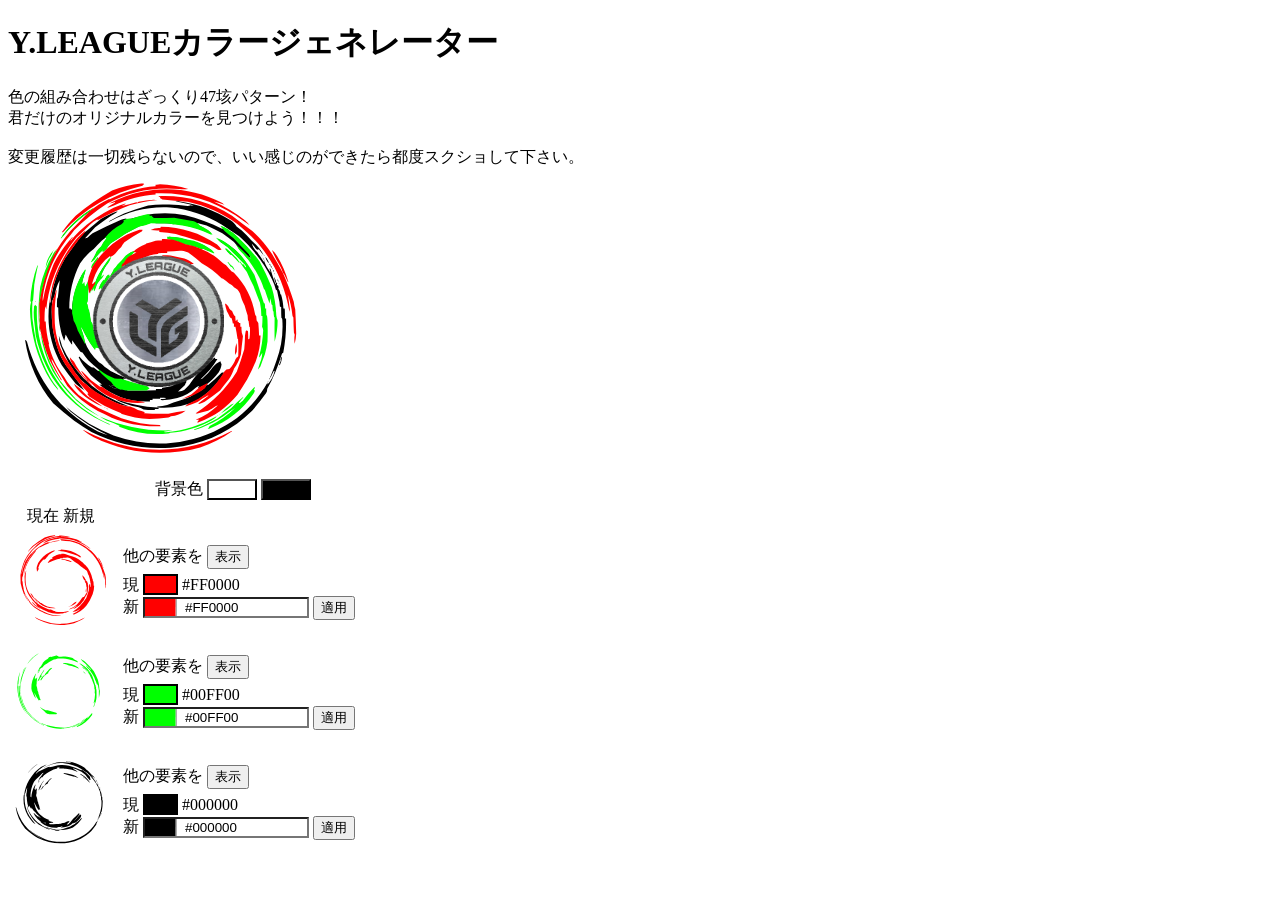
==== commit 06240e79: "Update index.html" ====
--- a/index.html
+++ b/index.html
@@ -1,4 +1,5 @@
-<html>
+<!DOCTYPE html>
+<html lang="ja">
 
   <head>
     <meta charset="utf-8" />
@@ -13,6 +14,7 @@
     <div>色の組み合わせはざっくり47垓パターン！</div>
     <div>君だけのオリジナルカラーを見つけよう！！！</div>
     <br>
+    <div>変更履歴は一切残らないので、いい感じのができたら都度スクショして下さい。</div>
   
   <table>
     <tr>
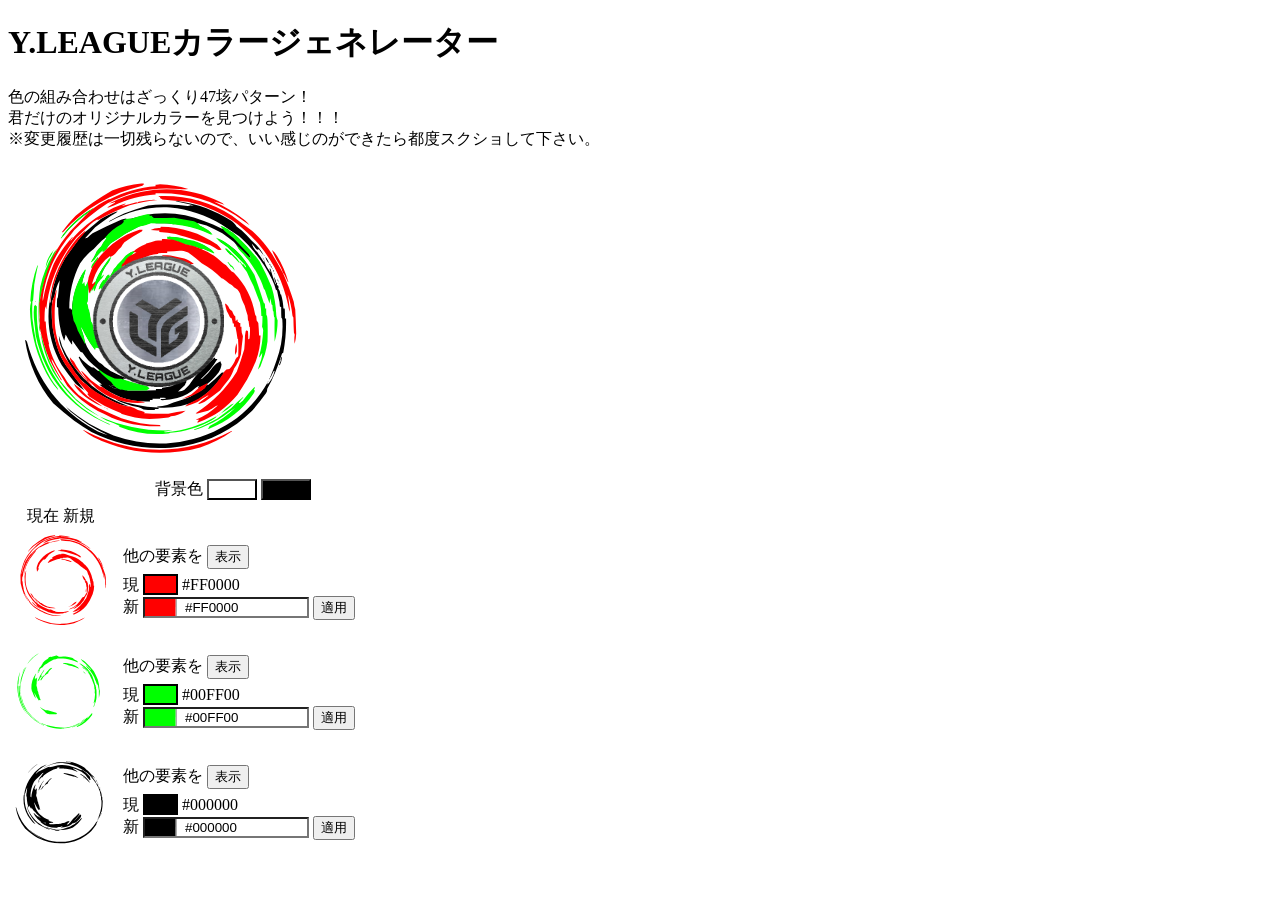
==== commit 9a681654: "Update index.html" ====
--- a/index.html
+++ b/index.html
@@ -13,9 +13,9 @@
     <h1>Y.LEAGUEカラージェネレーター</h1>
     <div>色の組み合わせはざっくり47垓パターン！</div>
     <div>君だけのオリジナルカラーを見つけよう！！！</div>
+    <div>※変更履歴は一切残らないので、いい感じのができたら都度スクショして下さい。</div>
     <br>
-    <div>変更履歴は一切残らないので、いい感じのができたら都度スクショして下さい。</div>
-  
+    
   <table>
     <tr>
       <td>
